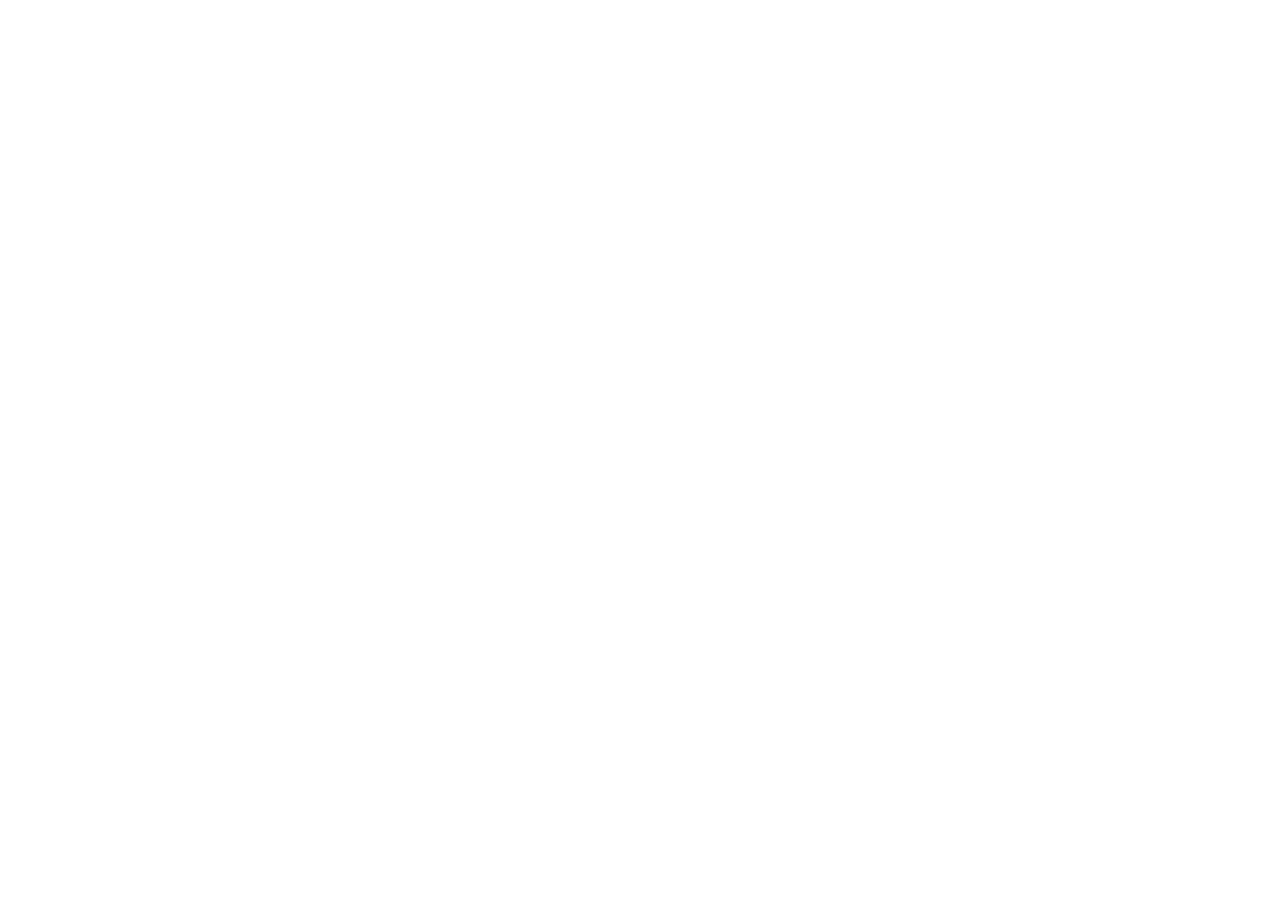
==== project.html @ 4c38910f "Add project file" ====
<!DOCTYPE html>
<html lang="en">
<head>
    <meta charset="UTF-8">
    <meta http-equiv="X-UA-Compatible" content="IE=edge">
    <meta name="viewport" content="width=device-width, initial-scale=1.0">
    <link rel="stylesheet" href="styles/projectStyles.css">
    <title>Project page</title>
</head>
<body>
    
</body>
</html>
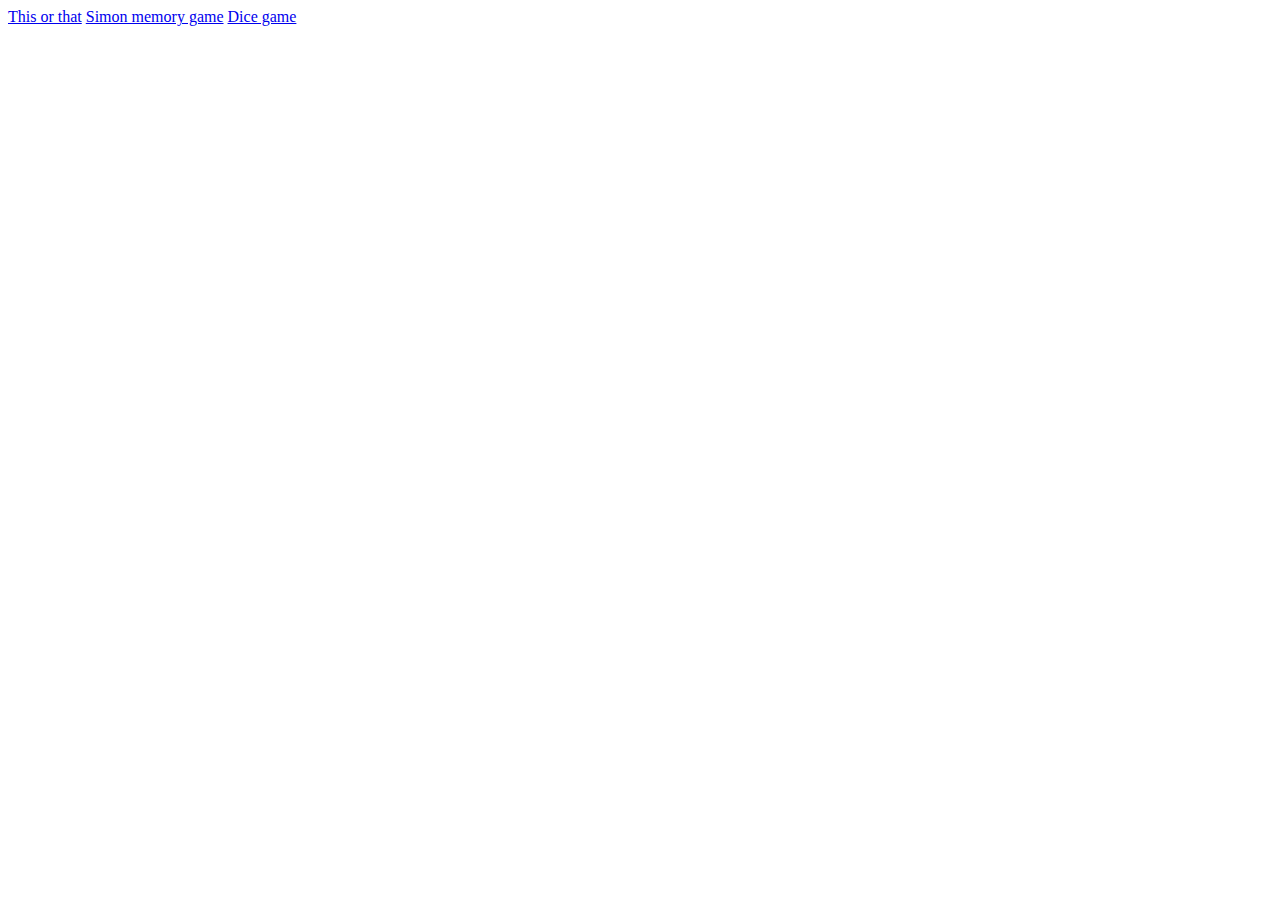
==== commit f85ddc4c: "Add link to project.html" ====
--- a/project.html
+++ b/project.html
@@ -8,6 +8,8 @@
     <title>Project page</title>
 </head>
 <body>
-    
+    <a target="_blank" href="https://jordancandy.github.io/This-or-That/">This or that</a>
+    <a target="_blank" href="https://jordancandy.github.io/Simon-Game-/">Simon memory game</a>
+    <a target="_blank" href="https://jordancandy.github.io/Dice-game/">Dice game</a>
 </body>
 </html>--- a/styles/projectStyles.css
+++ b/styles/projectStyles.css
@@ -0,0 +1 @@
+ 